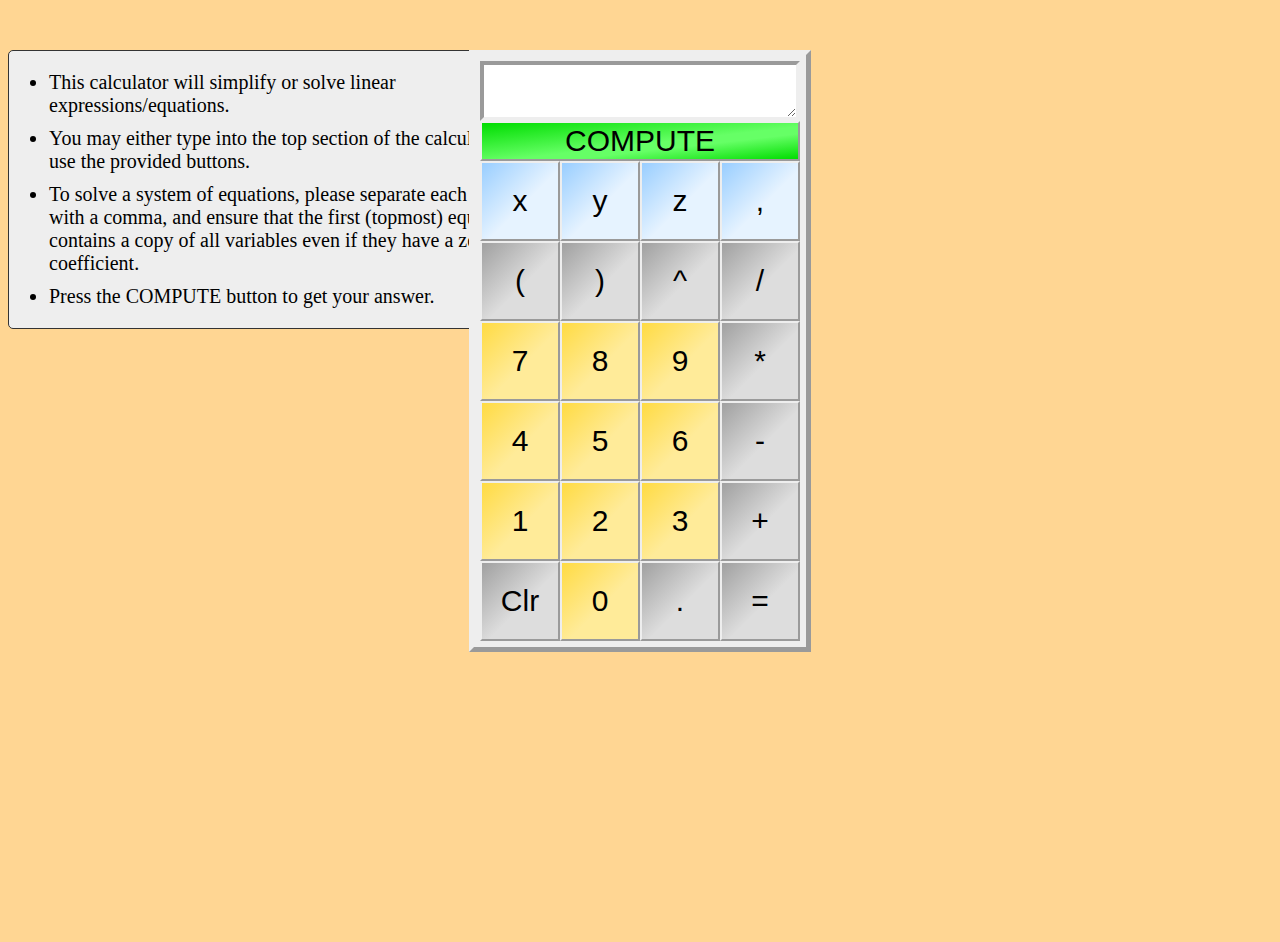
==== Algebraic_Calculator/index.html @ 2db1adc0 "Fixed minor naming inconsistencies" ====
<html>
	<head>
		<meta charset="UTF-8">
		<title>Algebraic Calculator</title>
		<script src="equationParser.js" type="text/javascript"></script>
		<script src="fraction.js/fraction.js" type="text/javascript"></script>
		<link rel="stylesheet" href="main.css">
	</head>
	<body>
		<div id="outer">
			<div id="instructions">
				<ul>
					<li>This calculator will simplify or solve linear expressions/equations.</li>
					<li>You may either type into the top section of the calculator or use the 
					provided buttons.</li>
					<li>To solve a system of equations, please separate each equation with a comma,
					and ensure that the first (topmost) equation contains a copy of all variables
					even if they have a zero-coefficient.</li>
					<li>Press the COMPUTE button to get your answer.</li>
				</ul>
			</div>
			<div id="frame">
				<div id="contents">
					<div id="screen">
						<textarea id="calc-input" type="text"></textarea>
					</div>
					<input id="compute" type="button" class="btn-main" value="COMPUTE" onclick="document.getElementById('calc-input').value=inputHandler(document.getElementById('calc-input').value)"/>
					<div id="btn-row-0">
						<input id="x" type="button" class="btn ice" value="x" onclick="document.getElementById('calc-input').value+=value">
						<input id="y" type="button" class="btn ice" value="y" onclick="document.getElementById('calc-input').value+=value">
						<input id="z" type="button" class="btn ice" value="z" onclick="document.getElementById('calc-input').value+=value">
						<input id="," type="button" class="btn ice" value="," onclick="document.getElementById('calc-input').value+=value">
					</div>
					<div id="btn-row-1">
						<input id="(" type="button" class="btn steel" value="(" onclick="document.getElementById('calc-input').value+=value">
						<input id=")" type="button" class="btn steel" value=")" onclick="document.getElementById('calc-input').value+=value">
						<input id="^" type="button" class="btn steel" value="^" onclick="document.getElementById('calc-input').value+=value">
						<input id="/" type="button" class="btn steel" value="/" onclick="document.getElementById('calc-input').value+=value">
					</div>
					<div id="btn-row-2">
						<input id="7" type="button" class="btn gold" value="7" onclick="document.getElementById('calc-input').value+=value">
						<input id="8" type="button" class="btn gold" value="8" onclick="document.getElementById('calc-input').value+=value">
						<input id="9" type="button" class="btn gold" value="9" onclick="document.getElementById('calc-input').value+=value">
						<input id="*" type="button" class="btn steel" value="*" onclick="document.getElementById('calc-input').value+=value">
					</div>
					<div id="btn-row-3">
						<input id="4" type="button" class="btn gold" value="4" onclick="document.getElementById('calc-input').value+=value">
						<input id="5" type="button" class="btn gold" value="5" onclick="document.getElementById('calc-input').value+=value">
						<input id="6" type="button" class="btn gold" value="6" onclick="document.getElementById('calc-input').value+=value">
						<input id="-" type="button" class="btn steel" value="-" onclick="document.getElementById('calc-input').value+=value">
					</div>
					<div id="btn-row-4">
						<input id="1" type="button" class="btn gold" value="1" onclick="document.getElementById('calc-input').value+=value">
						<input id="2" type="button" class="btn gold" value="2" onclick="document.getElementById('calc-input').value+=value">
						<input id="3" type="button" class="btn gold" value="3" onclick="document.getElementById('calc-input').value+=value"/>
						<input id="+" type="button" class="btn steel" value="+" onclick="document.getElementById('calc-input').value+=value"/>
					</div>
					<div id="btn-row-5">
						<input id="clear" type="button" class="btn steel" value="Clr" onclick="document.getElementById('calc-input').value=''"/>
						<input id="0" type="button" class="btn gold" value="0" onclick="document.getElementById('calc-input').value+=value"/>
						<input id="." type="button" class="btn steel" value="." onclick="document.getElementById('calc-input').value+=value"/>
						<input id="=" type="button" class="btn steel" value="=" onclick="document.getElementById('calc-input').value+=value"/>
					</div>
				</div>
			</div>
		</div>
	</body>
</html>
---- Algebraic_Calculator/main.css ----
body {
	background-color: #ffd693;
}

#outer {
	margin-top: 50px;
	font-family: tahoma;
	text-align: center;
}

#instructions {
	width: 540px;
	padding-right: 15px;
	float: left;
	display: inline-block;
	font-size: 20px;
	text-align: left;
	background: #eeeeee;
	border: 1px solid #333333;
	border-radius: 5px;
}

#instructions li {
	margin-top: 10px;
}

#frame {
	display: inline-block;
	position: absolute;
	left:50%;
	width: 320px;
	margin-left: -171px;
	padding: 6px;
	background: #eeeeee;
	border: 5px outset;
}

#contents {
}

#calc-input {
	height: 60px;
	width: 100%;
	font-family: tahoma;
	font-weight: bold;
	font-size: 30px;
	resize: vertical;
	border: 4px inset;
}

.btn-main {
	width:100%;
	font-size: 30px;	
	background: linear-gradient(to bottom right, #00dd00, #66ff66 55%, #66ff66 65%, #00dd00);
	border: 2px outset;
}

.btn-main:active {
	background: linear-gradient(to bottom right, #dd0000, #ff6666 55%, #ff6666 65%, #dd0000);
	border: 2px solid #dd0000;
}

.btn {
	height: 80px;
	width: 80px;
	float: left;
	font-size: 30px;	
	border: 2px outset;
}

.btn:active {
	color: #ff0000;
	border: 2px outset red;
	
}

.steel {
	background: linear-gradient(to bottom right, #a0a0a0, #dddddd 55%, #dddddd);
}


.gold {
	background: linear-gradient(to bottom right, #ffdb43, #ffeb99 55%, #ffeb99);
}

.ice {
	background: linear-gradient(to bottom right, #99ceff, #e6f3ff 55%, #e6f3ff);
}
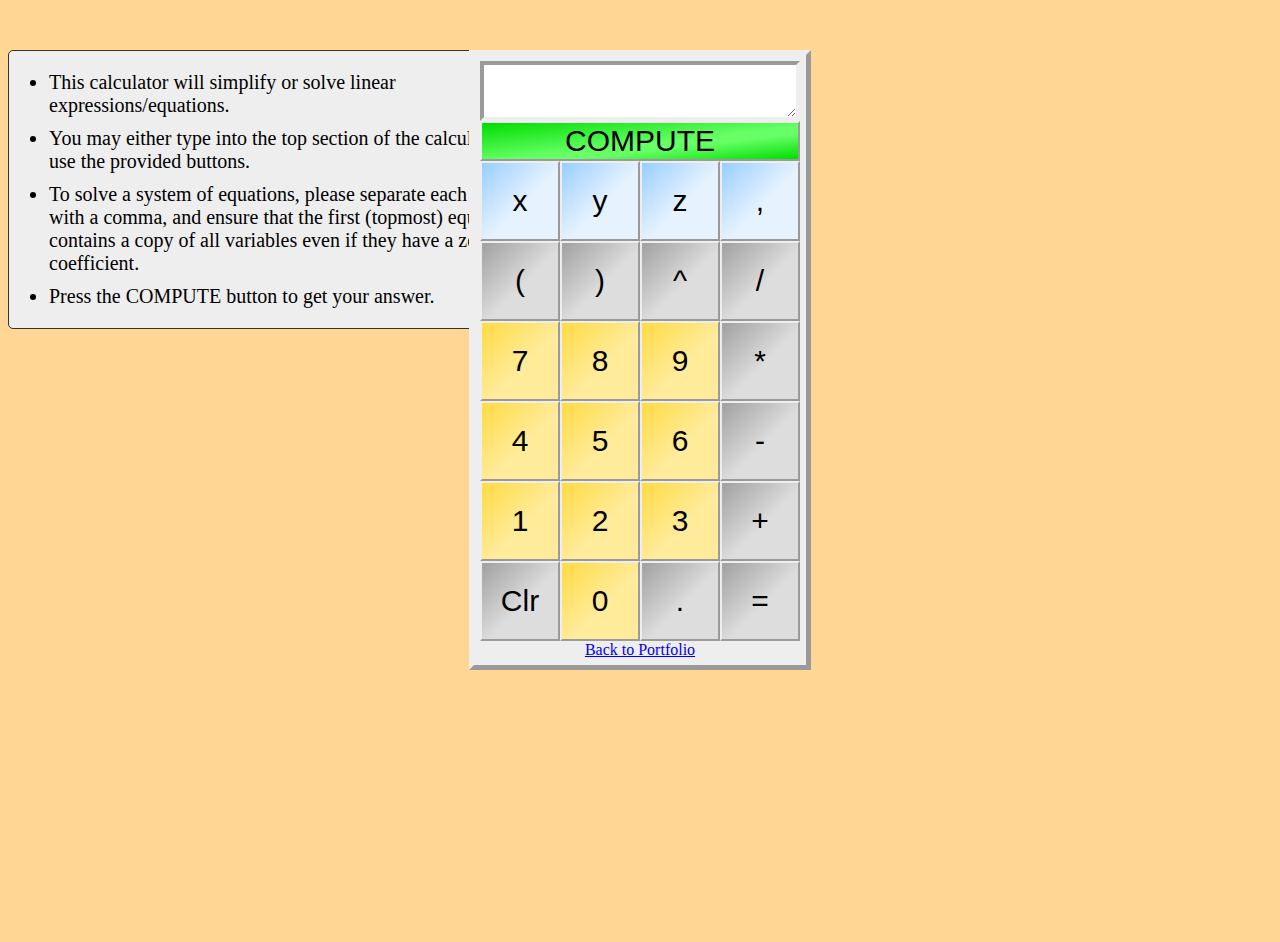
==== commit cd0bda82: "Added return link to calculator page" ====
--- a/Algebraic_Calculator/index.html
+++ b/Algebraic_Calculator/index.html
@@ -62,6 +62,7 @@
 						<input id="=" type="button" class="btn steel" value="=" onclick="document.getElementById('calc-input').value+=value"/>
 					</div>
 				</div>
+                <a href="../index.html">Back to Portfolio</a>
 			</div>
 		</div>
 	</body>
